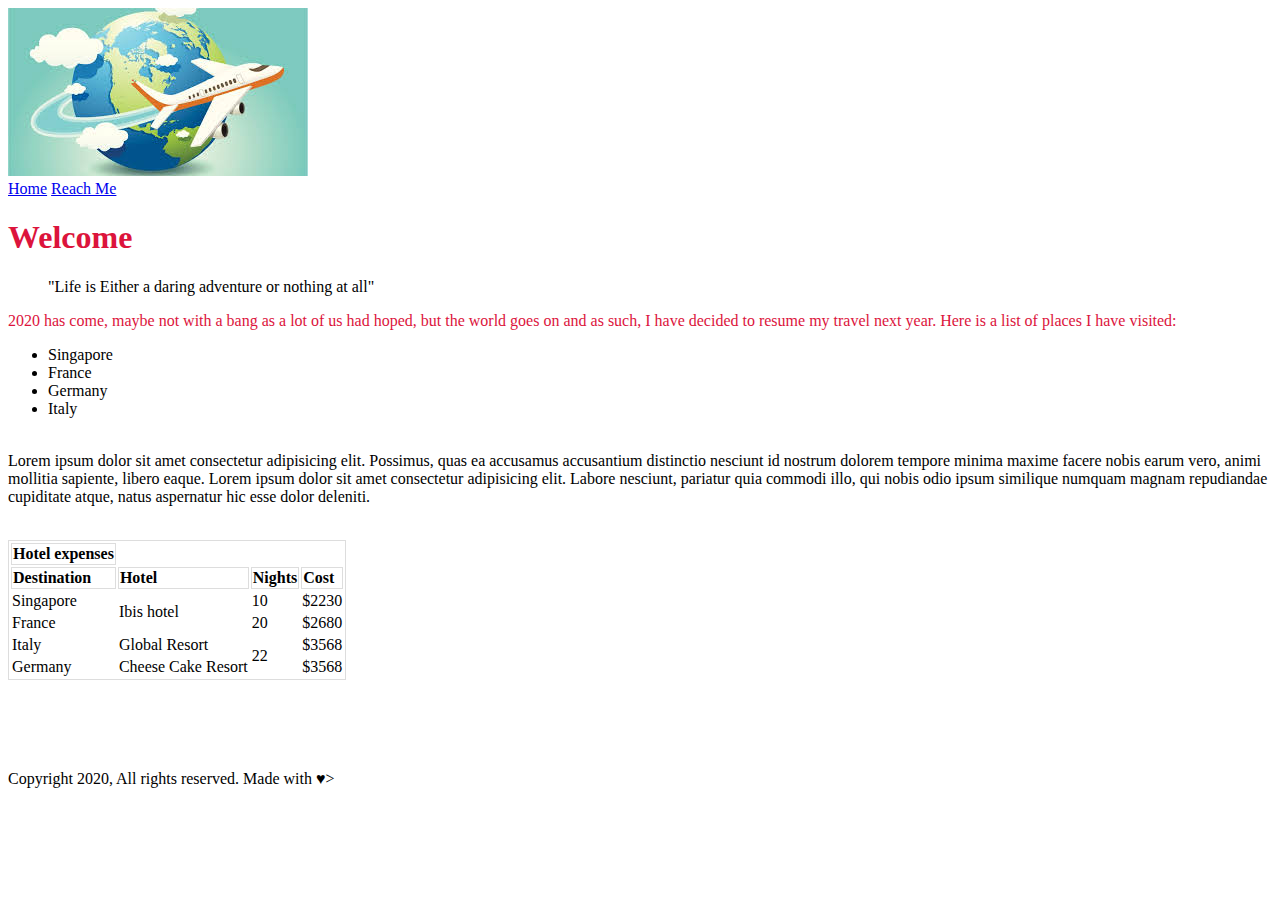
==== index.html @ d21a609c "add index content and styles" ====
<!DOCTYPE html>
<html lang="en">
<head>
    <meta charset="UTF-8">
    <meta http-equiv="X-UA-Compatible" content="IE=edge">
    <meta name="viewport" content="width=device-width, initial-scale=1.0">
    <title>My Travel Story</title>
    <link href="styles.css" rel="stylesheet">
</head>
<body>
    <header><img src="./images/travelpic.jpg"</header>
    <nav>
        <a href="index.html">Home</a>
        <a href="contact.html">Reach Me</a>
    </nav>
    <main>
        <h1>Welcome</h1>
        <aside><blockquote>"Life is Either a daring adventure or nothing at all"</blockquote></aside>
            <p>2020 has come, maybe not with a bang as a lot of us had hoped, but the world goes on and as such, I have decided to resume my travel next year. Here is a list of places I have visited:<b> 
            </b>
         <ul>
             <li>Singapore</li>
             <li>France</li>
             <li>Germany</li>
             <li>Italy</li>
        </ul>
        <br>
        Lorem ipsum dolor sit amet consectetur adipisicing elit. Possimus, quas ea accusamus accusantium distinctio nesciunt id nostrum dolorem tempore minima maxime facere nobis earum vero, animi mollitia sapiente, libero eaque.
        Lorem ipsum dolor sit amet consectetur adipisicing elit. Labore nesciunt, pariatur quia commodi illo, qui nobis odio ipsum similique numquam magnam repudiandae cupiditate atque, natus aspernatur hic esse dolor deleniti.
        </p>
        <table>
            <thead>
            <th>Hotel expenses</th></thead><br>
            <tr>
                <th scope="cols">Destination</th>
                <th scope="cols">Hotel</th>
                <th scope="cols">Nights</th> 
                <th scope="cols">Cost</th>  
            </tr>
            <tr>
                <td>Singapore</td>
                <td rowspan="2">Ibis hotel</td>
                <td>10</td>
                <td>$2230</td>
            </tr>
            <tr>
                <td>France</td>
                 <td>20</td>
                <td>$2680</td>
            </tr>
            <tr>
                <td>Italy</td>
                <td>Global Resort</td>
                <td rowspan="2">22</td>
                <td>$3568</td>
            </tr>
            <tr>
                <td>Germany</td>
                <td>Cheese Cake Resort</td>
                 <td>$3568</td>
            </tr>
    </table>
</main>
</body><br><br><br><br><br>
<footer> Copyright 2020, All rights reserved. Made with &#9829;></footer>
</html>
---- styles.css ----
#img {background-color:aqua;}
#HotelExpenses {text-align: center;}
h1, p {color:crimson}
table, tr, th {  border: 1px solid #ddd;
    text-align: justify;}
body {background-image: url ("travelpic.jpg"); }
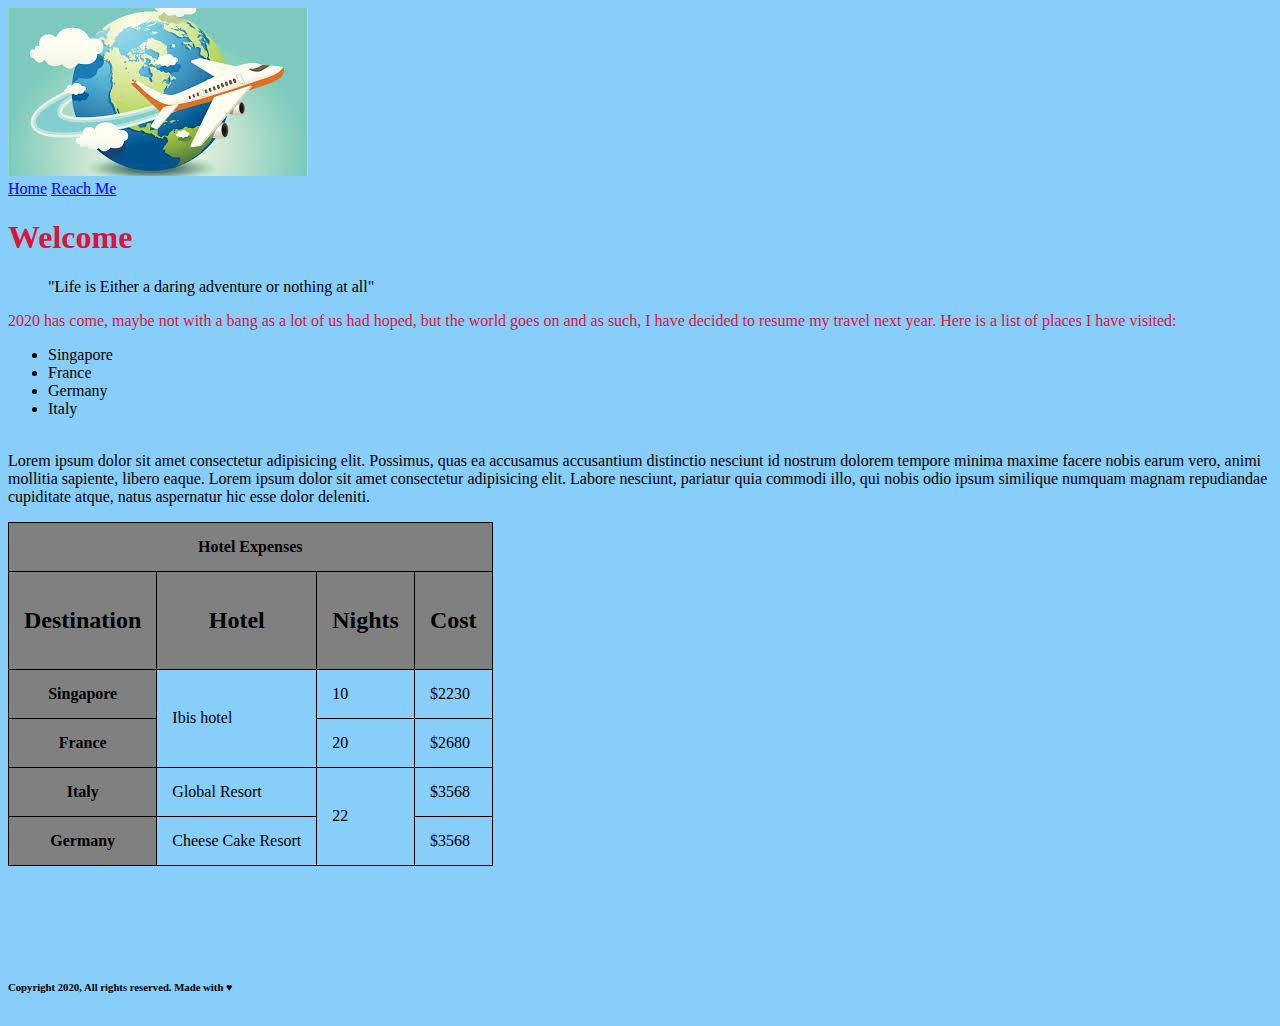
==== commit 24872af1: "add index contact and styles files" ====
--- a/index.html
+++ b/index.html
@@ -5,15 +5,14 @@
     <meta http-equiv="X-UA-Compatible" content="IE=edge">
     <meta name="viewport" content="width=device-width, initial-scale=1.0">
     <title>My Travel Story</title>
-    <link href="styles.css" rel="stylesheet">
+    <link href="css\styles.css" rel="stylesheet">
 </head>
 <body>
-    <header><img src="./images/travelpic.jpg"</header>
+    <header><img src="./images/travelpic.jpg"></header>
     <nav>
-        <a href="index.html">Home</a>
-        <a href="contact.html">Reach Me</a>
+        <a href="index.html" target="_blank">Home</a>
+        <a href="contact.html" target=_blank>Reach Me</a>
     </nav>
-    <main>
         <h1>Welcome</h1>
         <aside><blockquote>"Life is Either a daring adventure or nothing at all"</blockquote></aside>
             <p>2020 has come, maybe not with a bang as a lot of us had hoped, but the world goes on and as such, I have decided to resume my travel next year. Here is a list of places I have visited:<b> 
@@ -28,39 +27,45 @@
         Lorem ipsum dolor sit amet consectetur adipisicing elit. Possimus, quas ea accusamus accusantium distinctio nesciunt id nostrum dolorem tempore minima maxime facere nobis earum vero, animi mollitia sapiente, libero eaque.
         Lorem ipsum dolor sit amet consectetur adipisicing elit. Labore nesciunt, pariatur quia commodi illo, qui nobis odio ipsum similique numquam magnam repudiandae cupiditate atque, natus aspernatur hic esse dolor deleniti.
         </p>
+        <div class="container">
         <table>
             <thead>
-            <th>Hotel expenses</th></thead><br>
-            <tr>
-                <th scope="cols">Destination</th>
-                <th scope="cols">Hotel</th>
-                <th scope="cols">Nights</th> 
-                <th scope="cols">Cost</th>  
-            </tr>
-            <tr>
-                <td>Singapore</td>
-                <td rowspan="2">Ibis hotel</td>
-                <td>10</td>
-                <td>$2230</td>
-            </tr>
-            <tr>
-                <td>France</td>
-                 <td>20</td>
-                <td>$2680</td>
-            </tr>
-            <tr>
-                <td>Italy</td>
-                <td>Global Resort</td>
-                <td rowspan="2">22</td>
-                <td>$3568</td>
-            </tr>
-            <tr>
-                <td>Germany</td>
-                <td>Cheese Cake Resort</td>
-                 <td>$3568</td>
-            </tr>
-    </table>
-</main>
+                <tr>
+                    <th colspan="4" scope="colgroup">Hotel Expenses</th>
+                </tr>
+                    <tr>
+                <th scope="col"><h2>Destination</h2></th>
+                <th scope="col"><h2>Hotel</h2></th>
+                <th scope="col"><h2>Nights</h2></th> 
+                <th scope="col"><h2>Cost</h2></th>  
+             </tr>
+            </thead>
+            <tbody>
+                <tr>
+                    <th scope="row">Singapore</th>
+                    <td rowspan="2">Ibis hotel</td>
+                    <td>10</td>
+                    <td>$2230</td>
+                </tr>
+                <tr>
+                    <th scope="row">France</th>
+                     <td>20</td>
+                    <td>$2680</td>
+                </tr>
+                <tr>
+                    <th scope="row">Italy</th>
+                    <td>Global Resort</td>
+                    <td rowspan="2">22</td>
+                    <td>$3568</td>
+                </tr>
+                <tr>
+                    <th scope="row">Germany</td>
+                    <td>Cheese Cake Resort</td>
+                     <td>$3568</td>
+                </tr>
+            </tbody>
+           </table>
+</div>
 </body><br><br><br><br><br>
-<footer> Copyright 2020, All rights reserved. Made with &#9829;></footer>
+<footer><h6>Copyright 2020, All rights reserved. Made with &#9829</h6></footer>
 </html>